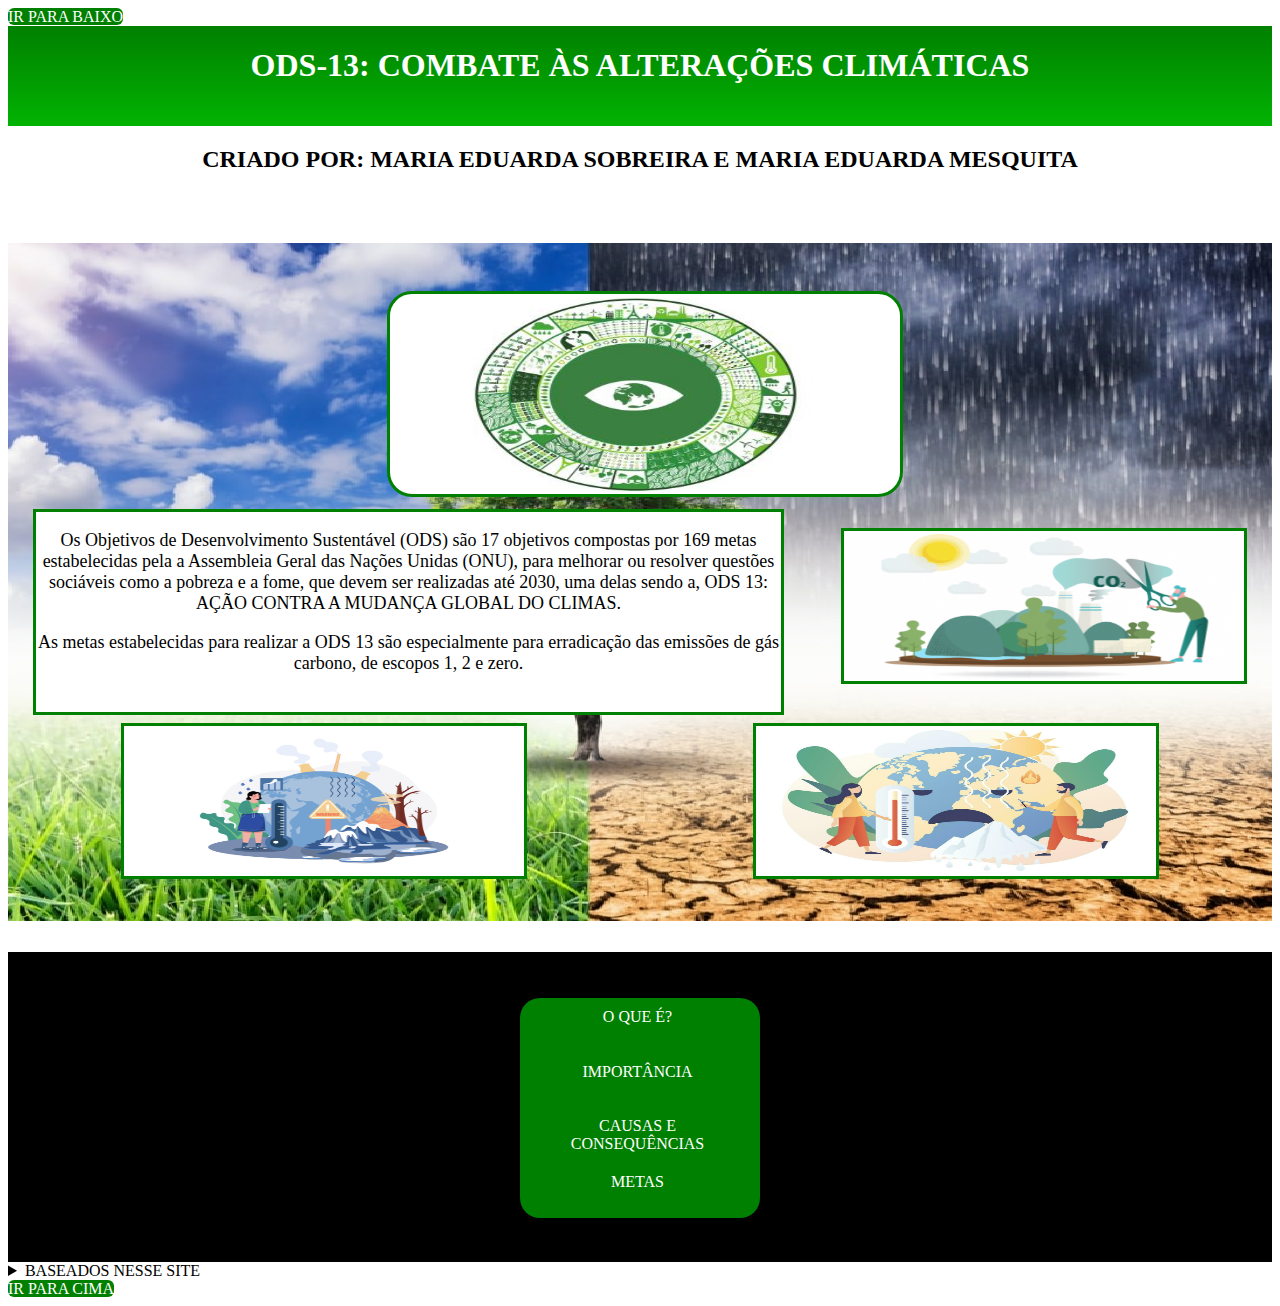
==== index.html @ dcb93d0f "Update and rename ODS 13-Início.html to index.html" ====
<!DOCTYPE html>
<html lang="pt-br">
<head>
    <meta charset="UTF-8">
    <link rel="stylesheet" href="ODS 13.css">
    <meta name="viewport" content="width=device-width, initial-scale=1.0">
    <title>ODS-13: AÇÃO CONTRA A MUDANÇA GLOBAL DO CLIMA</title>
</head>
<body>
    <a href="#baixo" id="cima" class="sus">IR PARA BAIXO</a>
    <header>
        <h1>ODS-13: COMBATE ÀS ALTERAÇÕES CLIMÁTICAS</h1>
    </header>
    <nav>
        <h2>CRIADO POR: MARIA EDUARDA SOBREIRA E MARIA EDUARDA MESQUITA</h2>
    </nav>
    <main>
        <section>
            <img src="ODS-13---logo-capa.jpg" class="foto" height="195" width="360">
        </section>
        <article>
            <p>Os Objetivos de Desenvolvimento Sustentável (ODS) são 17 objetivos compostas por 169 metas estabelecidas pela a 
                Assembleia Geral das Nações Unidas (ONU), para melhorar ou resolver questões sociáveis como a pobreza e a fome, 
                que devem ser realizadas até 2030, uma delas sendo a, ODS 13: AÇÃO CONTRA A MUDANÇA GLOBAL DO CLIMAS.</p>
                
            <p>As metas estabelecidas para realizar a ODS 13 são especialmente para erradicação das emissões de gás carbono, de escopos 1, 2 e zero.</p>
        </article>
        <aside>
            <img src="recorte_CO2-396x245.png" height="150" width="400">
        </aside>
        <aside>
            <img src="mudança climática.jpg" height="150" width="400">
        </aside>
        <aside>
            <img src="aquecimento global.jpg" height="150" width="400">
        </aside>
    </main>
    <footer>
        <ul type="none">
            <li><a href="ODS 13-O que é.html" target="_self">O QUE É?</a></li>
            <li><a href="ODS 13-Importância.html" target="_self">IMPORTÂNCIA</a></li>
            <li><a href="ODS 13-Causa e Consequências.html" target="_self">CAUSAS E CONSEQUÊNCIAS</a></li>
            <li><a href="ODS 13-Metas.html" target="_self">METAS</a></li>
        </ul>
    </footer>
    <details>
        <summary>BASEADOS NESSE SITE</summary>
        <a href="https://www.iberdrola.com/sustentabilidade/comprometidos-objetivos-desenvolvimento-sustentavel/ods-13-acao-climatica" target="_blank" class="sol">Iberdrola e</a>
        <a href="https://www.estrategiaods.org.br/conheca-os-ods/" target="_blank" class="sol">Estratégia ODS</a>
    </details>
    <a href="#cima" id="baixo" class="sus">IR PARA CIMA</a>
</body>
</html>
---- ODS 13.css ----
body{
    height: auto;
    background-color: rgb(255, 255, 255); 
}
header{
    height: 100px;
    background-image: linear-gradient(green, #02b302);
    display: flex;
    justify-content: center;
}
h1{
    text-align: center;
    color: white;
}
nav{
    height: 85px;
    background-color: white;
    display: flex;
    justify-content: center;
    align-self: center;
}
h2{
    height: 150px;
    color: black;
}
main{
    height: auto;
    background-image:url('Clima.png');
    background-repeat: no-repeat;
    background-attachment: scroll;
    background-position: right center;
    display: flex;
    flex-direction: row;
    flex-wrap: wrap;
    justify-content: space-around;
    align-items: center;
    padding-top: 65px;
    padding-bottom: 65px;
}
section{
    height: 200px;
    width: 510px;
    margin-left: 10px;
    margin-top: 15px;
    background-color: white;
    border-radius: 25px;
    border-style: solid;
    border-color: green;
}
p{
    color: black;
    text-align: center;
    font-size: 18px;
}
article{
    height: 200px;
    width: 745px;
    margin-right: 7px;
    margin-top: 12px;
    background-color: white;
    border-style: solid;
    border-color: green;
}
aside{
    height: 150px;
    width: 400px;
    background-color: white;
    justify-content: space-between;
    margin-top: 8px;
    margin-bottom: 8px;
    border-style: solid;
    border-color: green;
}
footer{
    height: 250px;
    background-color: black;
    display: flex;
    justify-content: center;
    padding-top: 30px;
    padding-bottom: 30px;
}
ul{
    height: 220px;
    width: 200px;
    border-radius: 20px;
    background-color: green;
    display: flex;
    flex-direction: column;
}
li{
    height: 70px;
    width: 155px;
    text-align: center;
    background-color: green;
    margin-top: 10px;
    margin-bottom: 10px;
}
a{
    color: white;
    text-decoration: none;
}
a:hover{
    background-color: white;
    color: green;
    border-radius: 5px;
    text-decoration: solid;
}
.sus{
    color: white;
    background-color: green;
    border-radius: 6px;
}
.sus:hover{
    text-decoration: solid;
    color: white;
    background-color: green;
    border-radius: 6px;
}
.sol{
    color: black;
}
.sol:hover{
    color: black;
}
.foto{
    margin-left: 65px;
    margin-top: 4px;
    border-radius: 25px;
}
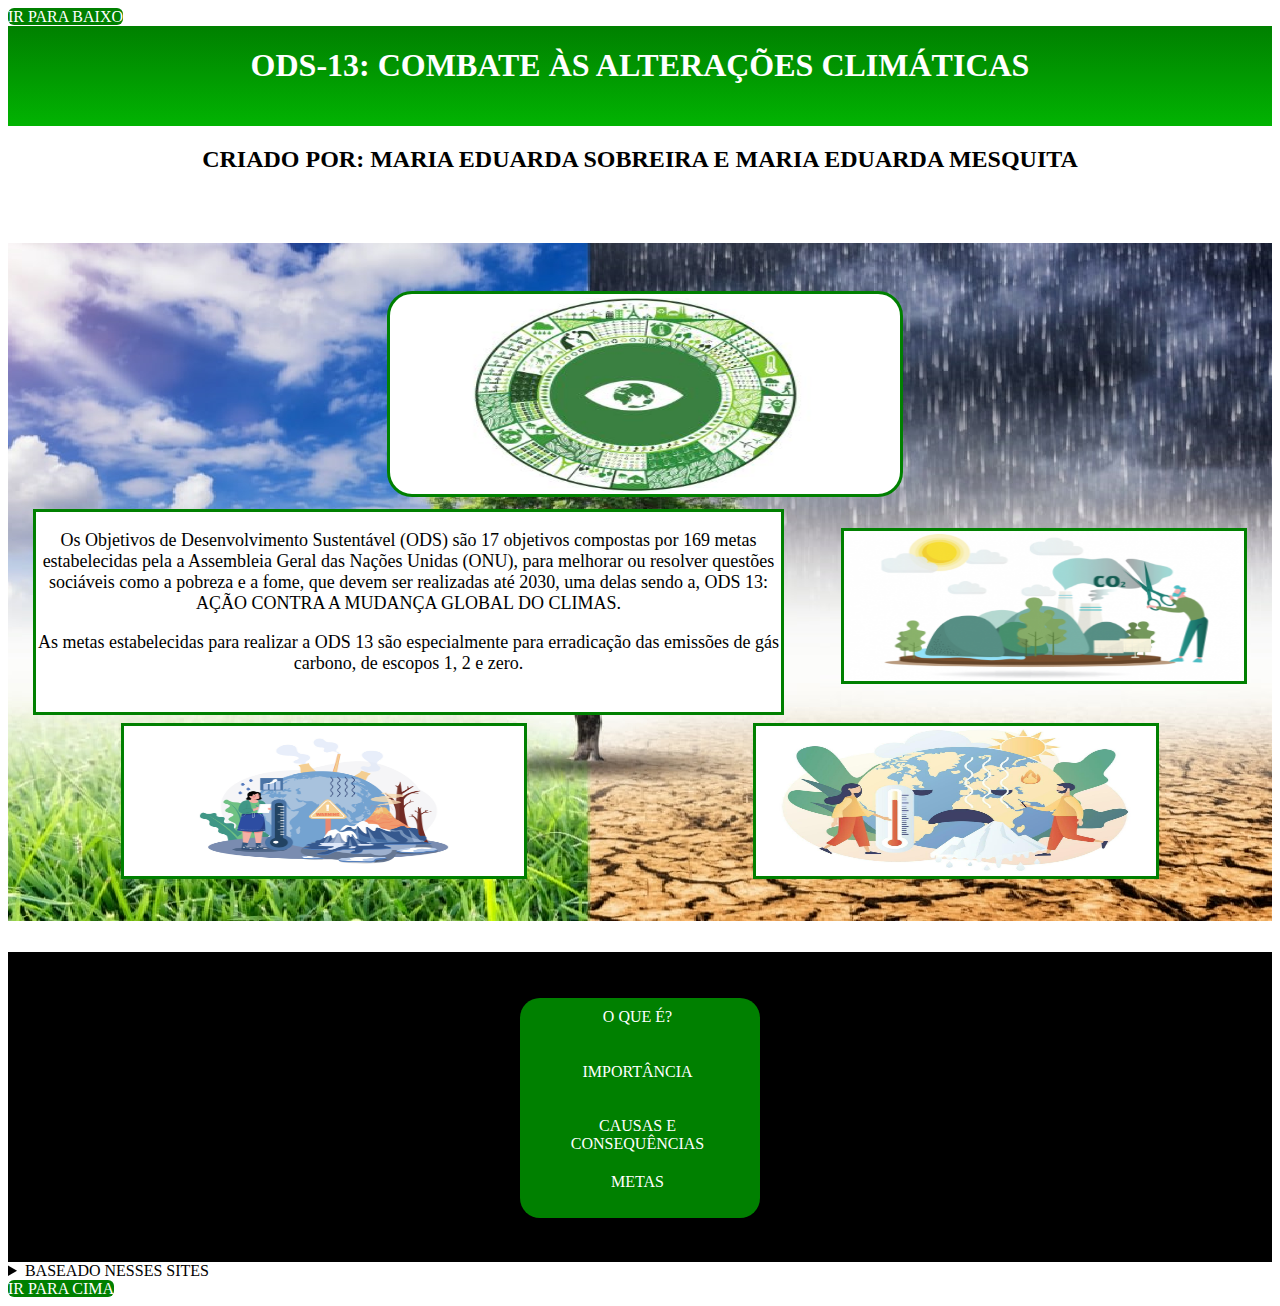
==== commit 0c8008df: "Update index.html" ====
--- a/index.html
+++ b/index.html
@@ -44,7 +44,7 @@
         </ul>
     </footer>
     <details>
-        <summary>BASEADOS NESSE SITE</summary>
+        <summary>BASEADO NESSES SITES</summary>
         <a href="https://www.iberdrola.com/sustentabilidade/comprometidos-objetivos-desenvolvimento-sustentavel/ods-13-acao-climatica" target="_blank" class="sol">Iberdrola e</a>
         <a href="https://www.estrategiaods.org.br/conheca-os-ods/" target="_blank" class="sol">Estratégia ODS</a>
     </details>
